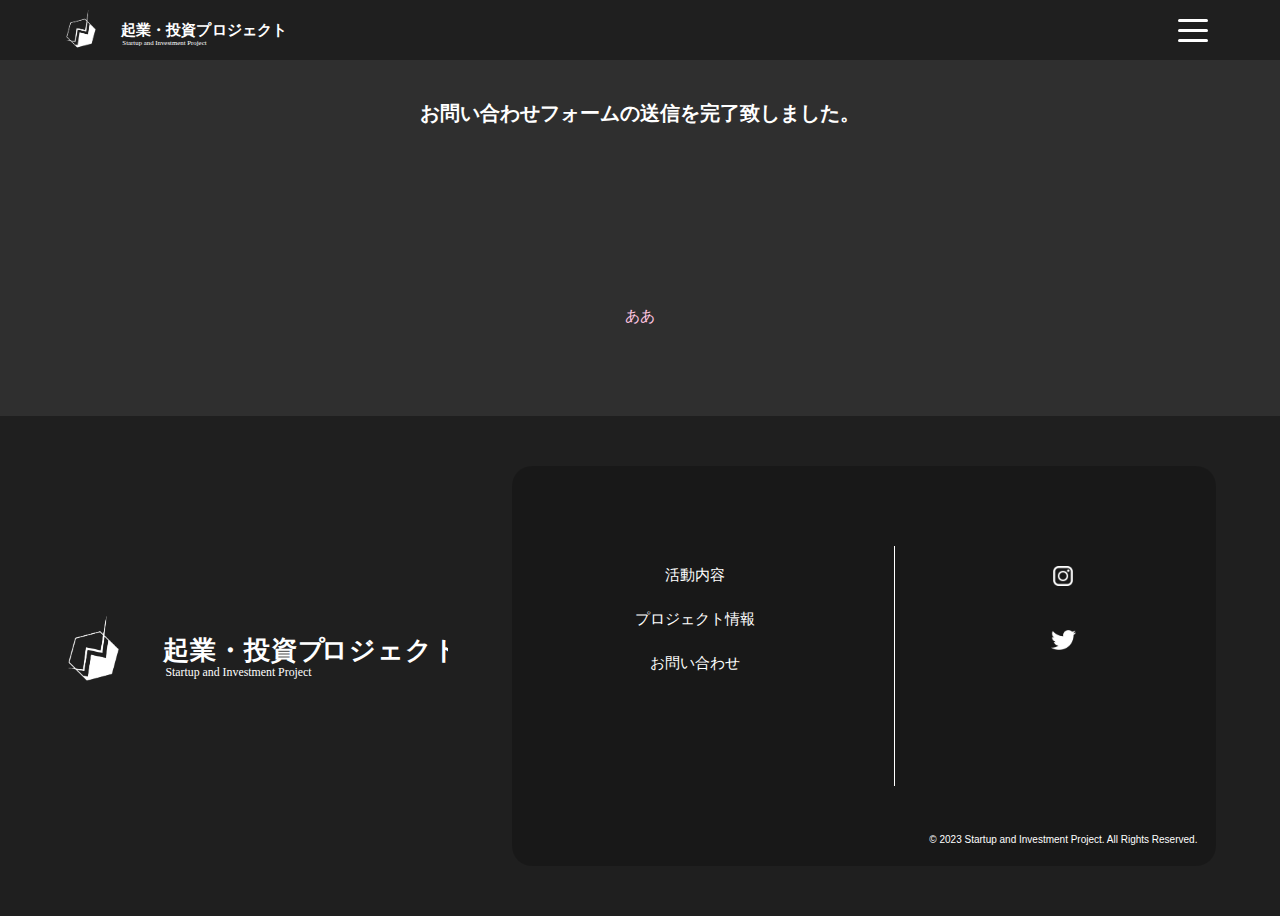
==== contact-thankyou.html @ f428cf30 "Add files via upload" ====
<!DOCTYPE html>
<html lang="ja">
  <head>
    <meta charset="utf-8">
    <title></title>
    <link rel="stylesheet" href="contact-thankyou.css">
  </head>
  <body>
    <header>
      <section class="header-1200">
        <a href="index.html"><img src="img/logo.svg" alt="ロゴ" class="logo"></a>
        <ul class="bar">
          <li><a href="service.html">活動内容</a></li>
          <li><a href="kigyo.html">プロジェクト情報</a></li>
          <li><a href="contact.html">お問い合わせ</a></li>
        </ul>
        <ul class="sns">
          <li><img src="img/instagram.png"></li>
          <li><img src="img/twitter.png"></li>
        </ul>
      </section>
      <section class="header-768">
        <a href="index.html"><img src="img/logo.svg" alt="ロゴ" class="logo"></a>
        <div class="nav">
          <input id="drawer_input" class="drawer_hidden" type="checkbox">
          <label for="drawer_input" class="drawer_open"><span></span></label>
        <nav class="nav_content">
          <ul class="bar">
            <li><a href="service.html">活動内容</a></li>
            <li><a href="kigyo.html">プロジェクト情報</a></li>
            <li><a href="contact.html">お問い合わせ</a></li>
          </ul>
          <ul class="sns">
            <li><img src="img/instagram.png"></li>
            <li><img src="img/twitter.png"></li>
          </ul>
          <div class="p">
            <p>© 2023 Startup and Investment Project. All Rights Reserved.</p>
          </div>
        </nav>
      </div>
    </section>
    </header>
    <main>
      <h2>お問い合わせフォームの送信を完了致しました。</h2>
      <p>ああ</p>
        <form
      action="https://docs.google.com/forms/d/e/1FAIpQLScRG04IGcZanItPzvVm0mHXQrca2dmbA9QgPkF1AFmq_KESnw/formResponse"
      method="POST"
      target="hidden_iframe"
      onsubmit="submitted=true;"
      class="c-form">
      <script type="text/javascript">
      let submitted = false;
    </script>
    <iframe
      name="hidden_iframe"
      id="hidden_iframe"
      style="display: none"
      onload="if(submitted){window.location='https://docs.google.com/forms/u/0/d/e/1FAIpQLScRG04IGcZanItPzvVm0mHXQrca2dmbA9QgPkF1AFmq_KESnw/formResponse';}">
    </iframe>
    </main>
    <aside class="">

    </aside>
   <footer>
      <a href="index.html"><img src="img/logo.svg" alt="ロゴ" class="logo"></a>
      <div class="menu">
        <div class="bar">
          <ul class>
            <li><a href="service.html">活動内容</a></li>
            <li><a href="kigyo.html">プロジェクト情報</a></li>
            <li><a href="contact.html">お問い合わせ</a></li>
          </ul>
        </div>
        <div class="line"></div>
        <div class="sns">
          <ul>
            <li><img src="img/instagram.png"></li>
            <li><img src="img/twitter.png"></li>
          </ul>
          <p>© 2023 Startup and Investment Project. All Rights Reserved.</p>
        </div>
      </div>
    </footer>
    <script src="https://code.jquery.com/jquery-3.4.1.min.js" integrity="sha256-CSXorXvZcTkaix6Yvo6HppcZGetbYMGWSFlBw8HfCJo=" crossorigin="anonymous"></script>
    <script type="text/javascript" src="script.js"></script>
  </body>
</html>
---- contact-thankyou.css ----
@charset "utf-8";
*{
  padding: 0;
  margin: 0;
}
@media screen and (min-width:1400px){
header .header-1200{
  background: #1f1f1f;
  width: 100%;
  height: 70px;
  position: fixed;
  z-index: 100;
  display: flex;
  align-items:center;
}
header .header-1200 .logo{
  height: 40px;
  padding-left: 5vw;
}
header .header-1200 .bar{
  display: flex;
  position: absolute;
  right: 15vw;
}
header .header-1200 .bar ul{
  padding-left:0
}
header .header-1200 .bar li{
  list-style:none;
}
header .header-1200 .bar a{
  color: #FFF;
  text-decoration: none;
  font-family: Arial;
  font-size: 16px;
  font-weight: 5;
  padding-left: 2.5vw;
  padding-right: 2.5vw;
  position: relative;
}
header .header-1200 .bar li a:hover{
  color: #afafaf;
}
header .header-1200 .sns{
   display: flex;
   position: absolute;
   right: 4vw;
 }
header .header-1200 .sns ul{
  padding-left:0
}
header .header-1200 .sns li{
  list-style:none;
}
header .header-1200 .sns li img{
  height: 20px;
  padding-left: 1.5vw;
  padding-right: 1.5vw;
}
header .header-768{
  display: none;
}
}
@media screen and (min-width:1068px) and ( max-width:1399.98px){
  header .header-768{
    background: #1f1f1f;
    width: 100%;
    height: 60px;
    position: fixed;
    z-index: 100;
  }
  header .header-768 .logo{
    height: 40px;
    padding-left: 5vw;
    position: absolute;
    z-index: 99;
    padding-top: 10px;
  }
  .drawer_hidden {
  display: none;
}
header .header-768 .drawer_open {
  display: flex;
  justify-content: center;
  align-items: center;
  position: absolute;
  right: 6%;
  z-index: 100;
  cursor: pointer;
  padding: 10px;
  height: 40px;
}
.drawer_open span,
.drawer_open span:before,
.drawer_open span:after {
  content: '';
  display: block;
  height: 3px;
  width: 30px;
  border-radius: 3px;
  background: #fff;
  transition: 0.5s;
  position: absolute;
}
.drawer_open span:before {
  bottom: 10px;
}
.drawer_open span:after {
  top: 10px;
}
#drawer_input:checked ~ .drawer_open span {
  background: rgba(255, 255, 255, 0);
}
#drawer_input:checked ~ .drawer_open span::before {
  bottom: 0;
  transform: rotate(45deg);
}
#drawer_input:checked ~ .drawer_open span::after {
  top: 0;
  transform: rotate(-45deg);
}
.nav_content {
  width: 100%;
  height: 500px;
  position: fixed;
  bottom: 100%;
  z-index: 99;
  background-color: #1f1f1f;
  transition: .0s;
  text-align: center;
}
#drawer_input:checked ~ .nav_content {
  bottom: 10vh;
  top: 60px;
}
header .p{
  text-align: center;
}
header .p p{
  font-size: 10px;
  font-family: Arial;
  padding-top: 450px;
  color: #fff;
}
  header .header-768 .bar{
    display: flex;
    position: absolute;
    left: 10vw;
    top: 100px;
    padding-top: 19px;
  }
  header .header-768 .bar ul{
    padding-left:0
  }
  header .header-768 .bar li{
    list-style:none;
  }
  header .header-768 .bar a{
    color: #FFF;
    text-decoration: none;
    font-family: Arial;
    font-size: 16px;
    font-weight: 5;
    padding-left: 2.5vw;
    padding-right: 2.5vw;
    position: relative;
  }
  header .header-768 .bar li a:hover{
    color: #afafaf;
  }
  header .header-768 .sns{
     display: flex;
     position: absolute;
     top: 100px;
     right: 10vw;
   }
  header .header-768 .sns ul{
    padding-left:0
  }
  header .header-768 .sns li{
    list-style:none;
  }
  header .header-768 .sns li img{
    height: 20px;
    padding-left: 1.5vw;
    padding-right: 1.5vw;
    padding-top: 20px;
  }
  header .header-768 .blank{
    width: 100%;
    height: 10px;
    background-color: linear-gradient(rgba(0,0,0,0),rgba(0,0,0,1));
    padding-top: 60px;
  }
  header .header-1200{
    display: none;
  }
}
@media screen and (max-width:1067.98px){
  header .header-768{
    background: #1f1f1f;
    width: 100%;
    height: 120px;
    position: fixed;
    z-index: 100;
  }
  header .header-768 .logo{
    padding: 20px;
    height: 80px;
    position: absolute;
    left: 3vw;
    z-index: 100;
  }
  .drawer_hidden {
  display: none;
}
header .header-768 .drawer_open {
  display: flex;
  justify-content: center;
  align-items: center;
  position: absolute;
  right: 7%;
  z-index: 100;
  cursor: pointer;
  padding: 5px;
  height: 120px;
}
.drawer_open span,
.drawer_open span:before,
.drawer_open span:after {
  content: '';
  display: block;
  height: 5px;
  width: 60px;
  border-radius: 3px;
  background: #fff;
  transition: 0.5s;
  position: absolute;
}
.drawer_open span:before {
  bottom: 20px;
}
.drawer_open span:after {
  top: 20px;
}
#drawer_input:checked ~ .drawer_open span {
  background: rgba(255, 255, 255, 0);
}
#drawer_input:checked ~ .drawer_open span::before {
  bottom: 0;
  transform: rotate(45deg);
}
#drawer_input:checked ~ .drawer_open span::after {
  top: 0;
  transform: rotate(-45deg);
}
header .nav_content {
  width: 100%;
  height: 1000px;
  position: fixed;
  bottom: 100%;
  z-index: 99;
  background-color: #1f1f1f;
  transition: .0s;
  text-align: center;
}
#drawer_input:checked ~ .nav_content {
  bottom: 10vh;
  top: 59px;
}
header .p{
  text-align: center;
}
header .p p{
  font-size: 22px;
  font-family: Arial;
  padding-top: 950px;
  color: #fff;
}
  header .header-768 .bar{
    position: absolute;
    left: 15vw;
    top: 100px;
    padding-top: 20px;
  }
  header .header-768 .bar ul{
    padding-left:0
  }
  header .header-768 .bar li{
    list-style:none;
    padding-top: 45px;
    padding-bottom: 45px;
  }
  header .header-768 .bar a{
    color: #FFF;
    text-decoration: none;
    font-family: Arial;
    font-size: 30px;
    font-weight: 5;
    position: relative;
  }
  header .header-768 .bar li a:hover{
    color: #afafaf;
  }
  header .header-768 .sns{
     display: flex;
     position: absolute;
     top: 110px;
     right: 10vw;
   }
  header .header-768 .sns ul{
    padding-left:0
  }
  header .header-768 .sns li{
    list-style:none;
  }
  header .header-768 .sns li img{
    height: 50px;
    padding-left: 40px;
    padding-right: 40px;
    padding-top: 65px;
  }
  header .header-1200{
    display: none;
  }
}
main{
  text-align: center;
  background-color: #2f2f2f;
}
main h2{
  padding-top: 100px;
  padding-bottom: 180px;
  font-family: serif;
  font-size: 25px;
  color: #fff;
}
main p{
  padding-bottom: 10vh;
  font-family: Arial;
  font-size: 18px;
  color: #ffc6e2;
  width: 60%;
  padding-left: 20%;
}
@media screen and (min-width:1068px) and ( max-width:1399.98px){
  main h2{
    font-size: 20px;
    width: 60%;
    padding-left: 20%;
  }
  main p{
    font-size: 15px;
    width: 60%;
    padding-left: 20%;
  }
}
@media screen and (max-width:1067.98px){
  main h2{
    font-size: 18px;
    width: 60%;
    padding-left: 20%;
  }
  main p{
    font-size: 13px;
    width: 60%;
    padding-left: 20%;
  }
}
@media screen and (min-width:1400px){
  footer{
    width: 100vw;
    height: 500px;
    background-color: #1f1f1f;
    display: flex;
  }
  footer .logo{
    width: 30vw;
    position: relative;
    left: 5vw;
    top: 200px;
  }
  footer .menu{
    width: 55vw;
    height: 400px;
    background-color: rgba(0,0,0,0.2);
    border-radius: 20px  20px 20px 20px;
    display: flex;
    position: relative;
    top: 50px;
    left: 10vw;
  }
  footer .bar{
    padding-top: 100px;
    width: 120%;
  }
  footer .bar ul{
    padding-left:0;
    text-align: center;
  }
  footer .bar li{
    list-style:none;
    padding-bottom: 25px;
  }
  footer .bar a{
    text-align: center;
    color: white;
    text-decoration: none;
    font-family: Arial;
    font-size: 15px;
    font-weight: 5;
    padding-left: 2.5vw;
    padding-right: 2.5vw;
  }
  footer .line{
    margin: 0 1rem;
    width: 1px;
    background-color: white;
    height: 60%;
    position: relative;
    top: 20%;
  }
  footer .sns{
    padding-top: 100px;
    text-align: center;
    width: 100%;
    height: 20vh;
  }
  footer .sns ul{
    padding-left:0;
  }
  footer .sns li{
    list-style:none;
  }
  footer .sns li img{
    height: 20px;
    padding-left: 1.5vw;
    padding-right: 1.5vw;
    padding-bottom: 40px;

  }
  footer .sns p{
    color: #fff;
    font-family: Arial;
    font-size: 10px;
    position: relative;
    top: 140px;
  }
}
@media screen and (min-width:1068px) and (max-width:1399.98px){
  footer{
    width: 100vw;
    height: 500px;
    background-color: #1f1f1f;
    display: flex;
  }
  footer .logo{
    width: 30vw;
    position: relative;
    left: 5vw;
    top: 200px;
  }
  footer .menu{
    width: 55vw;
    height: 400px;
    background-color: rgba(0,0,0,0.2);
    border-radius: 20px  20px 20px 20px;
    display: flex;
    position: relative;
    top: 50px;
    left: 10vw;
  }
  footer .bar{
    padding-top: 100px;
    width: 120%;
  }
  footer .bar ul{
    padding-left:0;
    text-align: center;
  }
  footer .bar li{
    list-style:none;
    padding-bottom: 25px;
  }
  footer .bar a{
    text-align: center;
    color: white;
    text-decoration: none;
    font-family: Arial;
    font-size: 15px;
    font-weight: 5;
    padding-left: 2.5vw;
    padding-right: 2.5vw;
  }
  footer .line{
    margin: 0 1rem;
    width: 1px;
    background-color: white;
    height: 60%;
    position: relative;
    top: 20%;
  }
  footer .sns{
    padding-top: 100px;
    text-align: center;
    width: 100%;
    height: 20vh;
  }
  footer .sns ul{
    padding-left:0;
  }
  footer .sns li{
    list-style:none;
  }
  footer .sns li img{
    height: 20px;
    padding-left: 1.5vw;
    padding-right: 1.5vw;
    padding-bottom: 40px;

  }
  footer .sns p{
    color: #fff;
    font-family: Arial;
    font-size: 10px;
    position: relative;
    top: 140px;
  }
}
@media screen and (max-width:1067.98px){
  footer{
    width: 100vw;
    height: 1000px;
    background-color: #1f1f1f;
    text-align: center;
  }
  footer .logo{
    width: 70vw;
    position: relative;
    top: 50px;
  }
  footer .bar{
    padding-top: 100px;
    width: 100%;
  }
  footer .bar ul{
    padding-left:0;
    text-align: center;
  }
  footer .bar li{
    list-style:none;
    padding-bottom: 60px;
  }
  footer .bar a{
    text-align: center;
    color: white;
    text-decoration: none;
    font-family: Arial;
    font-size: 30px;
    font-weight: 5;
  }
  footer .line{
    display: none;
  }
  footer .sns{
    padding-top: 40px;
    text-align: center;
    width: 100%;
  }
  footer .sns ul{
    padding-left:0;
  }
  footer .sns li{
    list-style:none;
  }
  footer .sns li img{
    height: 40px;
    padding-left: 1.5vw;
    padding-right: 1.5vw;
    padding-bottom: 80px;

  }
  footer .sns p{
    color: #fff;
    font-family: Arial;
    font-size: 20px;
  }
}
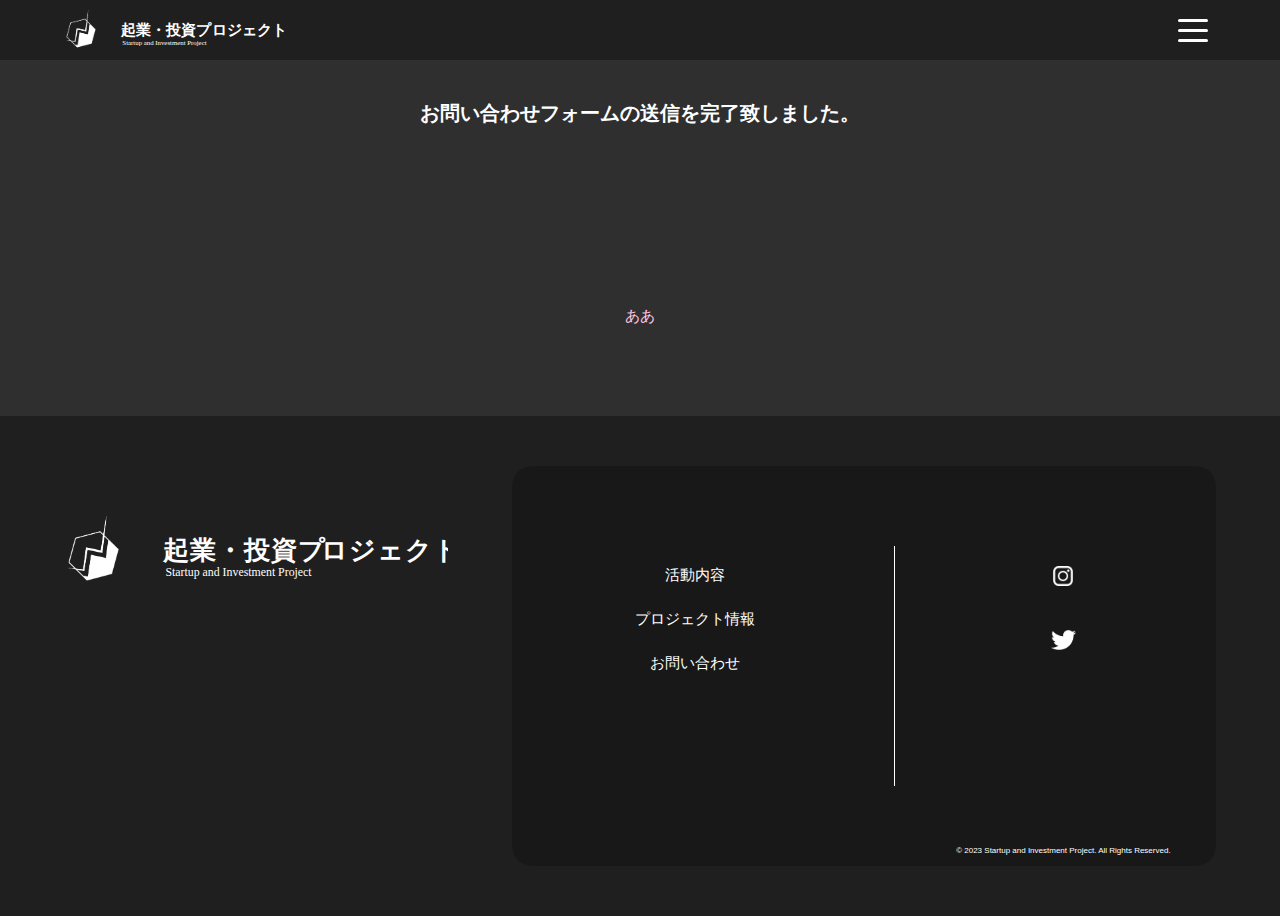
==== commit 8ed8d6a4: "Add files via upload" ====
--- a/contact-thankyou.html
+++ b/contact-thankyou.html
@@ -2,7 +2,17 @@
 <html lang="ja">
   <head>
     <meta charset="utf-8">
-    <title></title>
+    <title>早稲田大学高等学院「起業・投資プロジェクト」</title>
+    <meta name="Description" content="早稲田大学高等学院「起業・投資プロジェクト」のホームページです。早大学院生がスキルとしてビジネスについて知る機会創出を目指しています。" />
+    <meta name="viewport" content="width=device-width,initial-scale=1">
+	  <meta property="og:title" content="早稲田大学高等学院「起業・投資プロジェクト」" />
+  	<meta property="og:description" content="早稲田大学高等学院「起業・投資プロジェクト」のホームページです。早大学院生がスキルとしてビジネスについて知る機会創出を目指しています。" />
+    <meta property="og:type" content="website" />
+    <meta property="og:url" content="https://kigyo-toshi.github.io/project/" />
+    <meta property="og:image" content="img/logo-aikon.svg" />
+    <meta property="og:site_name" content="早稲田大学高等学院「起業・投資プロジェクト」" />
+    <meta property="og:locale" content="ja_JP"  />
+    <meta name="google-site-verification" content="TbRqn5v3PvmMSv26dK8JDknLanCMCCtT52aArHqAwNM" />
     <link rel="stylesheet" href="contact-thankyou.css">
   </head>
   <body>
@@ -15,8 +25,16 @@
           <li><a href="contact.html">お問い合わせ</a></li>
         </ul>
         <ul class="sns">
-          <li><img src="img/instagram.png"></li>
-          <li><img src="img/twitter.png"></li>
+          <li>
+            <a href="https://instagram.com/kigyo.toshi?igshid=MmIzYWVlNDQ5Yg==">
+              <img src="img/instagram.png">
+            </a>
+          </li>
+          <li>
+            <a href="https://instagram.com/kigyo.toshi?igshid=MmIzYWVlNDQ5Yg==">
+              <img src="img/twitter.png">
+            </a>
+          </li>
         </ul>
       </section>
       <section class="header-768">
@@ -75,9 +93,17 @@
         </div>
         <div class="line"></div>
         <div class="sns">
-          <ul>
-            <li><img src="img/instagram.png"></li>
-            <li><img src="img/twitter.png"></li>
+          <ul class="sns">
+            <li>
+              <a href="https://instagram.com/kigyo.toshi?igshid=MmIzYWVlNDQ5Yg==">
+                <img src="img/instagram.png">
+              </a>
+            </li>
+            <li>
+              <a href="https://instagram.com/kigyo.toshi?igshid=MmIzYWVlNDQ5Yg==">
+                <img src="img/twitter.png">
+              </a>
+            </li>
           </ul>
           <p>© 2023 Startup and Investment Project. All Rights Reserved.</p>
         </div>
--- a/contact-thankyou.css
+++ b/contact-thankyou.css
@@ -200,15 +200,15 @@
   header .header-768{
     background: #1f1f1f;
     width: 100%;
-    height: 120px;
+    height: 60px;
     position: fixed;
     z-index: 100;
   }
   header .header-768 .logo{
-    padding: 20px;
-    height: 80px;
+    padding: 10px;
+    height: 40px;
     position: absolute;
-    left: 3vw;
+    left: 2vw;
     z-index: 100;
   }
   .drawer_hidden {
@@ -222,26 +222,26 @@
   right: 7%;
   z-index: 100;
   cursor: pointer;
-  padding: 5px;
-  height: 120px;
+  padding: 0px;
+  height: 60px;
 }
 .drawer_open span,
 .drawer_open span:before,
 .drawer_open span:after {
   content: '';
   display: block;
-  height: 5px;
-  width: 60px;
-  border-radius: 3px;
+  height: 2px;
+  width: 30px;
+  border-radius: 0px;
   background: #fff;
   transition: 0.5s;
   position: absolute;
 }
 .drawer_open span:before {
-  bottom: 20px;
+  bottom: 10px;
 }
 .drawer_open span:after {
-  top: 20px;
+  top: 10px;
 }
 #drawer_input:checked ~ .drawer_open span {
   background: rgba(255, 255, 255, 0);
@@ -256,7 +256,7 @@
 }
 header .nav_content {
   width: 100%;
-  height: 1000px;
+  height: 500px;
   position: fixed;
   bottom: 100%;
   z-index: 99;
@@ -272,15 +272,15 @@
   text-align: center;
 }
 header .p p{
-  font-size: 22px;
+  font-size: 10px;
   font-family: Arial;
-  padding-top: 950px;
+  padding-top: 450px;
   color: #fff;
 }
   header .header-768 .bar{
     position: absolute;
     left: 15vw;
-    top: 100px;
+    top: 50px;
     padding-top: 20px;
   }
   header .header-768 .bar ul{
@@ -288,14 +288,14 @@
   }
   header .header-768 .bar li{
     list-style:none;
-    padding-top: 45px;
-    padding-bottom: 45px;
+    padding-top: 20px;
+    padding-bottom: 20px;
   }
   header .header-768 .bar a{
     color: #FFF;
     text-decoration: none;
     font-family: Arial;
-    font-size: 30px;
+    font-size: 15px;
     font-weight: 5;
     position: relative;
   }
@@ -305,8 +305,8 @@
   header .header-768 .sns{
      display: flex;
      position: absolute;
-     top: 110px;
-     right: 10vw;
+     top: 40px;
+     right: 5vw;
    }
   header .header-768 .sns ul{
     padding-left:0
@@ -315,10 +315,10 @@
     list-style:none;
   }
   header .header-768 .sns li img{
-    height: 50px;
-    padding-left: 40px;
-    padding-right: 40px;
-    padding-top: 65px;
+    height: 25px;
+    padding-left: 20px;
+    padding-right: 20px;
+    padding-top: 55px;
   }
   header .header-1200{
     display: none;
@@ -421,10 +421,10 @@
     top: 20%;
   }
   footer .sns{
-    padding-top: 100px;
-    text-align: center;
-    width: 100%;
-    height: 20vh;
+    padding-top: 50px;
+    text-align: center;
+    width: 100%;
+    height: 150px;
   }
   footer .sns ul{
     padding-left:0;
@@ -444,7 +444,7 @@
     font-family: Arial;
     font-size: 10px;
     position: relative;
-    top: 140px;
+    top: 120px;
   }
 }
 @media screen and (min-width:1068px) and (max-width:1399.98px){
@@ -458,7 +458,7 @@
     width: 30vw;
     position: relative;
     left: 5vw;
-    top: 200px;
+    top: 100px;
   }
   footer .menu{
     width: 55vw;
@@ -501,10 +501,10 @@
     top: 20%;
   }
   footer .sns{
-    padding-top: 100px;
-    text-align: center;
-    width: 100%;
-    height: 20vh;
+    padding-top: 50px;
+    text-align: center;
+    width: 100%;
+    height: 150px;
   }
   footer .sns ul{
     padding-left:0;
@@ -522,25 +522,25 @@
   footer .sns p{
     color: #fff;
     font-family: Arial;
-    font-size: 10px;
-    position: relative;
-    top: 140px;
+    font-size: 8px;
+    position: relative;
+    top: 130px;
   }
 }
 @media screen and (max-width:1067.98px){
   footer{
     width: 100vw;
-    height: 1000px;
+    height: 500px;
     background-color: #1f1f1f;
     text-align: center;
   }
   footer .logo{
-    width: 70vw;
-    position: relative;
-    top: 50px;
+    height: 50px;
+    position: relative;
+    top: 30px;
   }
   footer .bar{
-    padding-top: 100px;
+    padding-top: 60px;
     width: 100%;
   }
   footer .bar ul{
@@ -549,21 +549,21 @@
   }
   footer .bar li{
     list-style:none;
-    padding-bottom: 60px;
+    padding-bottom: 50px;
   }
   footer .bar a{
     text-align: center;
     color: white;
     text-decoration: none;
     font-family: Arial;
-    font-size: 30px;
+    font-size: 15px;
     font-weight: 5;
   }
   footer .line{
     display: none;
   }
   footer .sns{
-    padding-top: 40px;
+    padding-top: 0px;
     text-align: center;
     width: 100%;
   }
@@ -574,15 +574,15 @@
     list-style:none;
   }
   footer .sns li img{
-    height: 40px;
+    height: 23px;
     padding-left: 1.5vw;
     padding-right: 1.5vw;
-    padding-bottom: 80px;
+    padding-bottom: 40px;
 
   }
   footer .sns p{
     color: #fff;
     font-family: Arial;
-    font-size: 20px;
-  }
-}
+    font-size: 10px;
+  }
+}
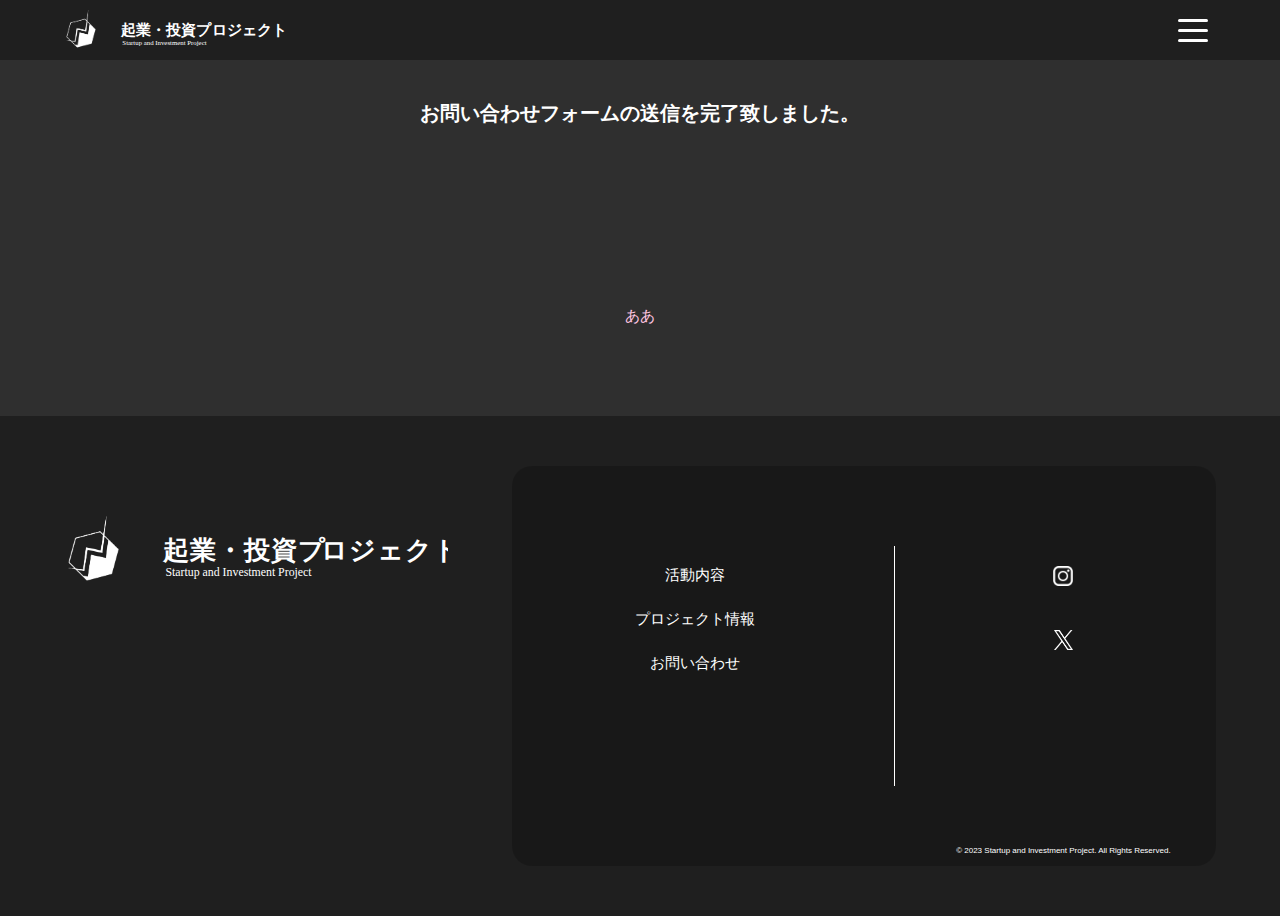
==== commit 053610fd: "Add files via upload" ====
--- a/contact-thankyou.html
+++ b/contact-thankyou.html
@@ -25,16 +25,8 @@
           <li><a href="contact.html">お問い合わせ</a></li>
         </ul>
         <ul class="sns">
-          <li>
-            <a href="https://instagram.com/kigyo.toshi?igshid=MmIzYWVlNDQ5Yg==">
-              <img src="img/instagram.png">
-            </a>
-          </li>
-          <li>
-            <a href="https://instagram.com/kigyo.toshi?igshid=MmIzYWVlNDQ5Yg==">
-              <img src="img/twitter.png">
-            </a>
-          </li>
+          <li><a href="https://instagram.com/kigyo.toshi?igshid=YTQwZjQ0NmI0OA=="><img src="img/instagram.png"></a></li>
+          <li><a href="https://x.com/kigyo_toshi"><img src="img/twitter.png"></a></li>
         </ul>
       </section>
       <section class="header-768">
@@ -100,7 +92,7 @@
               </a>
             </li>
             <li>
-              <a href="https://instagram.com/kigyo.toshi?igshid=MmIzYWVlNDQ5Yg==">
+              <a href="https://x.com/kigyo_toshi">
                 <img src="img/twitter.png">
               </a>
             </li>
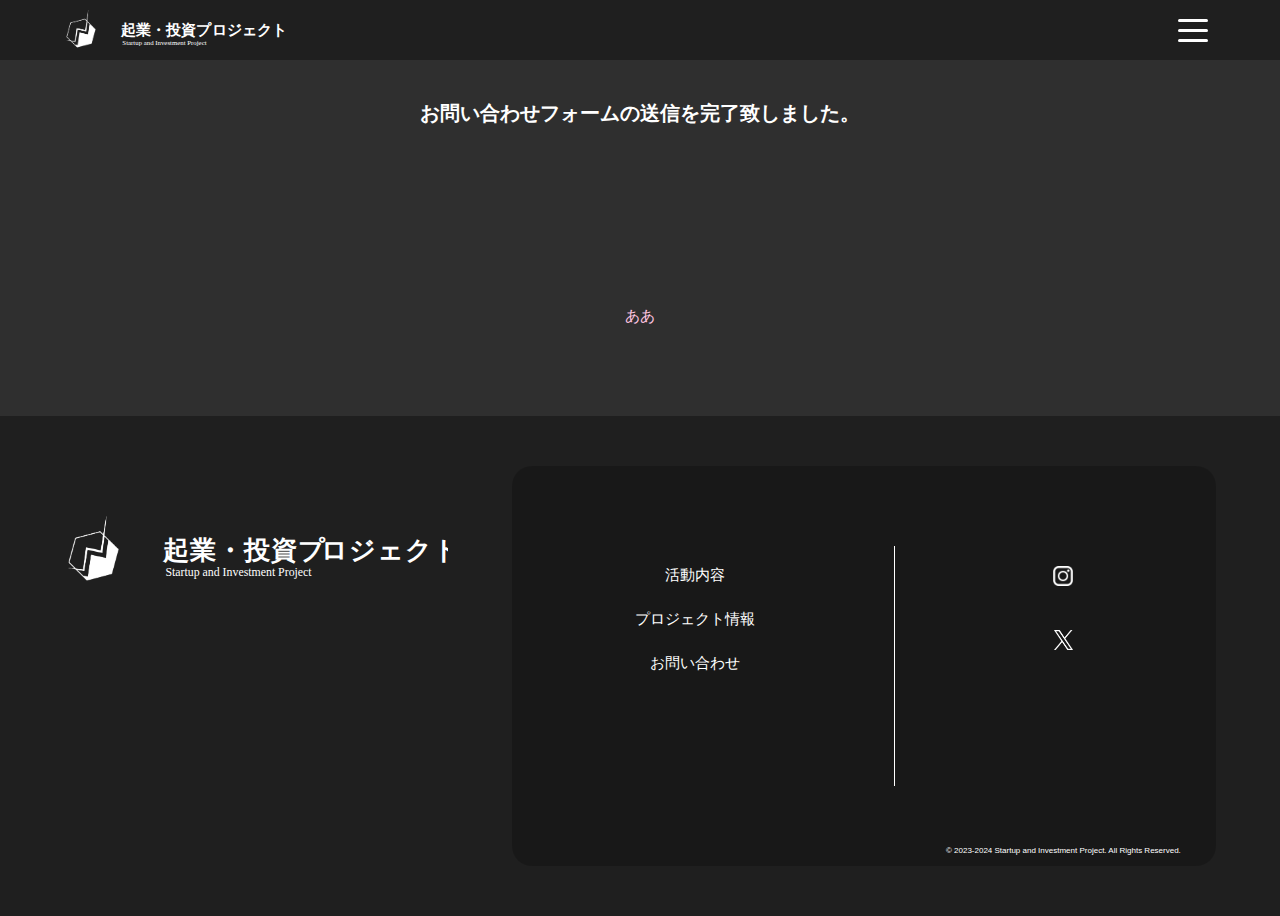
==== commit 6211668d: "Add files via upload" ====
--- a/contact-thankyou.html
+++ b/contact-thankyou.html
@@ -41,11 +41,19 @@
             <li><a href="contact.html">お問い合わせ</a></li>
           </ul>
           <ul class="sns">
-            <li><img src="img/instagram.png"></li>
-            <li><img src="img/twitter.png"></li>
+            <li>
+              <a href="https://instagram.com/kigyo.toshi?igshid=MmIzYWVlNDQ5Yg==">
+                <img src="img/instagram.png">
+              </a>
+            </li>
+            <li>
+              <a href="https://x.com/kigyo_toshi">
+                <img src="img/twitter.png">
+              </a>
+            </li>
           </ul>
           <div class="p">
-            <p>© 2023 Startup and Investment Project. All Rights Reserved.</p>
+            <p>© 2023-2024 Startup and Investment Project. All Rights Reserved.</p>
           </div>
         </nav>
       </div>
@@ -97,7 +105,7 @@
               </a>
             </li>
           </ul>
-          <p>© 2023 Startup and Investment Project. All Rights Reserved.</p>
+          <p>© 2023-2024 Startup and Investment Project. All Rights Reserved.</p>
         </div>
       </div>
     </footer>
